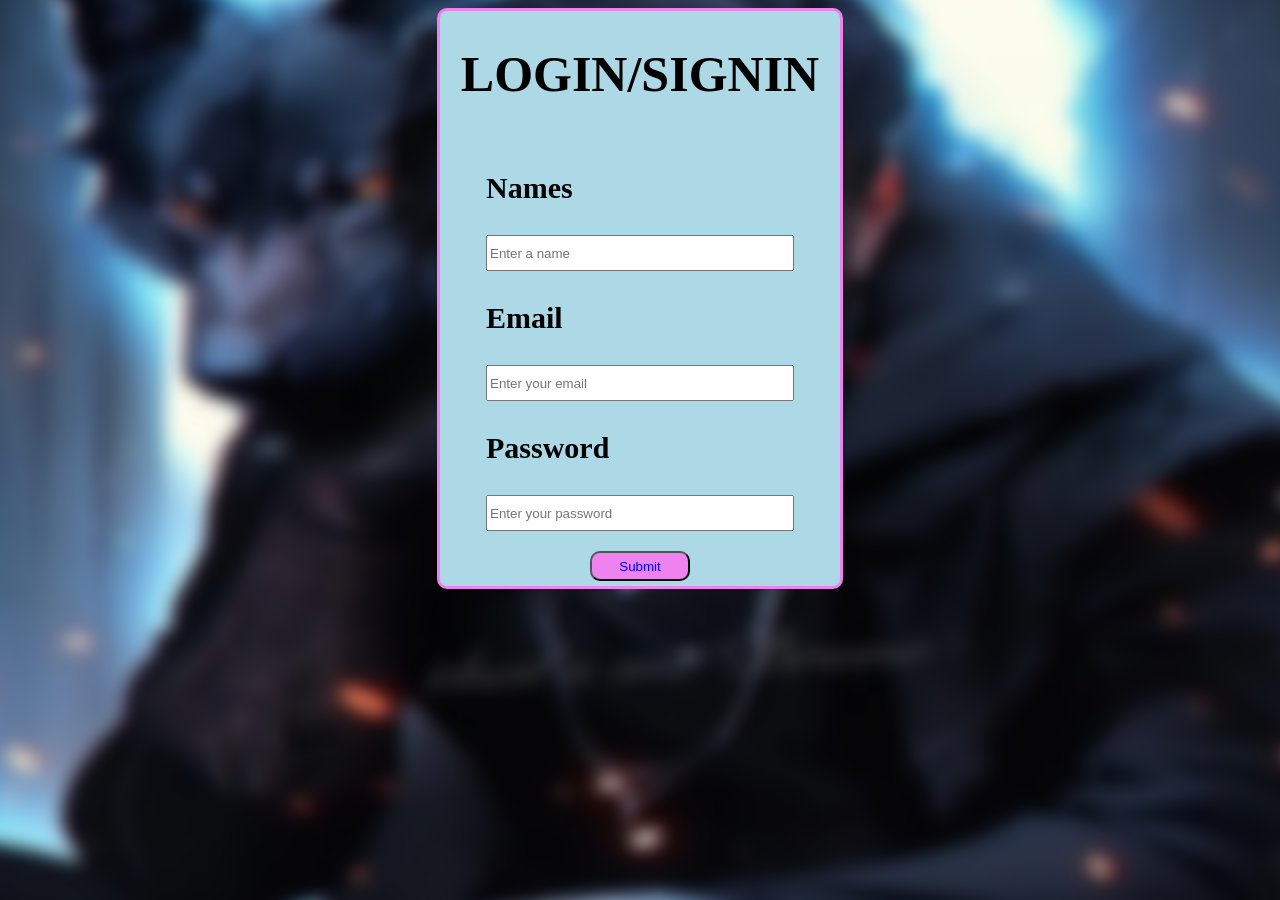
==== discovery/page.html @ f39f3db3 "Rename index.html to page.html" ====
<!DOCTYPE html>
<html lang="en">
<head>
    <meta charset="UTF-8">
    <meta name="viewport" content="width=device-width, initial-scale=1.0">
    <title>Discovery</title>
    <link rel="stylesheet" href="style.css">
</head>

<body class="body">
<div id ="universal">
    <h1>LOGIN/SIGNIN</h1>

    <div class="container">
        <form>

            <div>
                <p class="wow"><b>Names</b></p>
                <input type="text" placeholder="Enter a name">
            </div>

            <div>
                <p class="wow"><b>Email</b></p>
                <input type="email" placeholder="Enter your email">
            </div>

            <div class="password">
                <p class="wow"><b>Password</b></p>
                <input type="password" placeholder="Enter your password">
            </div>

            <div class="submit">
                <button  class="button" type="submit"><a href="loginsuccess.html">Submit</a>
                </button>
            </div>

        </form>
    </div>
</div>
</body>
</html>
---- discovery/style.css ----
.wow{
    font-size: 30px;
}
.great{
    font-size: 100px;
    text-align: center;
    color: violet;

}
a{
    text-decoration: none;
}
.body1{
    background-color: lightblue;
}
input{
    height:30px;
    width: 300px;
}
.container{
    display: flex;
    justify-content: center;
    align-items: center;
    height: 50vh;

}
h1{
    text-align: center;
    font-size: 50px;
}
.button{
    height: 30px;
    width: 100px;
    background-color: violet;
    color: white;
    border-radius: 10px;
}
.button:hover{
    background-color: rgb(235, 195, 235);
    transform: scale(1.1);
    transition: 0.5s;
    border: 2px solid violet;
}
.submit{
    display: flex;
    justify-content: center;
    align-items: center;
    margin-top: 20px;
}
#universal{
    background-color: lightblue;
    border-radius: 10px;
    display: grid;
    align-self:center;
    border: 3px solid violet;
    width: 400px;
    margin: 0 auto;
}
.body {
    position: relative;
}

.body::before {
    content: "";
    position: fixed;
    inset: 0;
    background: url("bruno.jpg") center/cover;
    filter: blur(8px);
    transform: scale(1.05);
    z-index: -1;
}
.body2{
background-image: url("img.png");
background-repeat: no-repeat;
background-size: cover;

}
.nigga{
    font-size: 100px;
    color: violet;
    text-align: center;
}
.gamma{
    font-size: 30px;
    color: indigo;
    text-align: center;
}
.signin{
   height: 40px;
    width: 100px;
    background-color: green;
    color: white;
    border-radius: 10px;  
} 
.signin:hover{
     background-color: rgb(182, 238, 98);
    transform: scale(1.1);
    transition: 0.5s;
    border: 2px solid violet;

}
.signup{
   height: 40px;
    width: 100px;
    background-color: violet;
    color: white;
    border-radius: 10px;  
} 
.signup:hover{
     background-color: rgb(235, 195, 235);
    transform: scale(1.1);
    transition: 0.5s;
    border: 2px solid violet;

}
.myboyolivier{
   text-align: end;
}
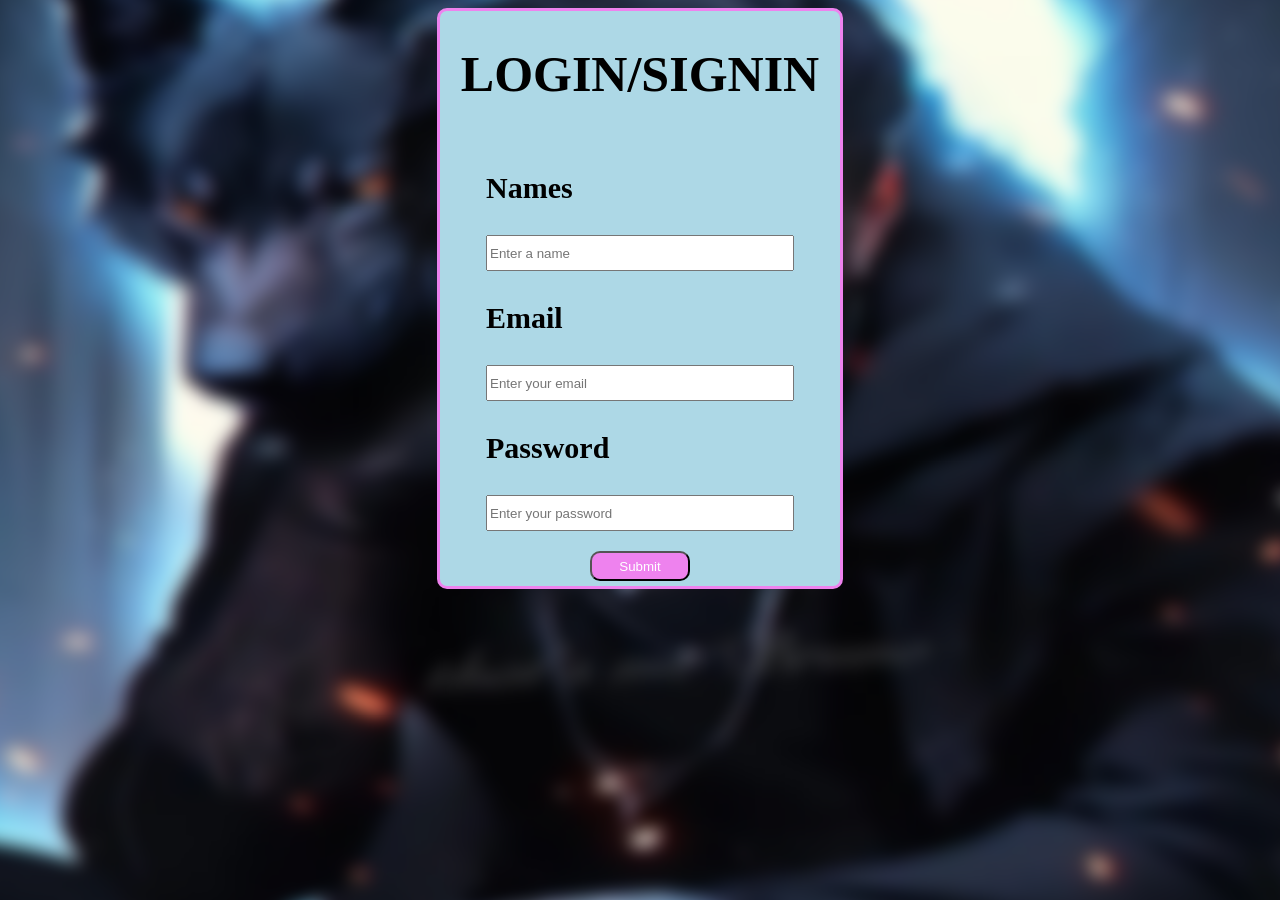
==== commit 6885df55: "Update page.html" ====
--- a/discovery/page.html
+++ b/discovery/page.html
@@ -30,8 +30,9 @@
             </div>
 
             <div class="submit">
-                <button  class="button" type="submit"><a href="loginsuccess.html">Submit</a>
-                </button>
+               <a href="loginsuccess.html">
+                <button class="button" type="button">Submit</button>
+            </a>
             </div>
 
         </form>
